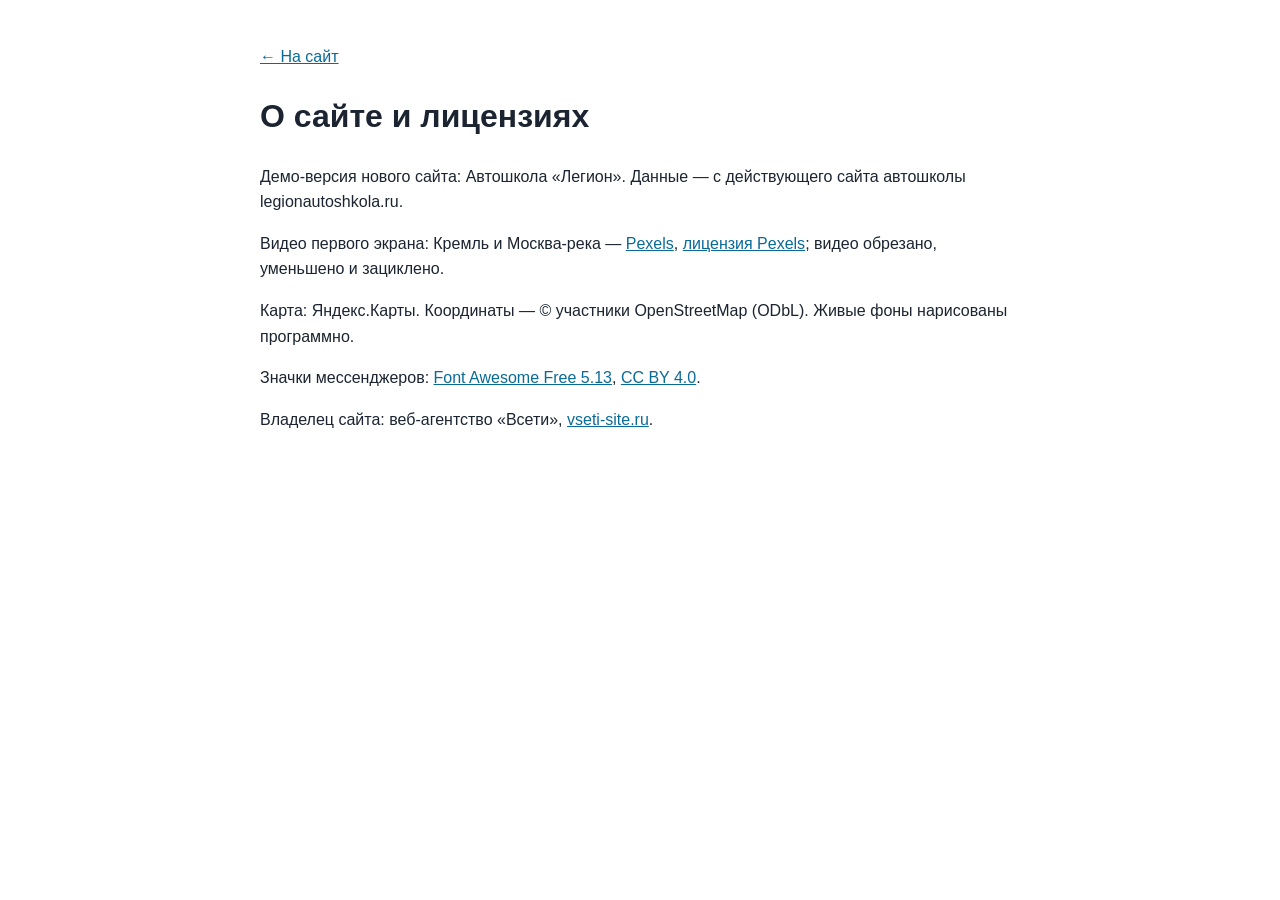
==== credits.html @ 0f0a2a5a "Автошкола «Легион»: этап 1 — главная, цены, контакты" ====
<!doctype html><html lang="ru"><head><meta charset="utf-8"><meta name="viewport" content="width=device-width,initial-scale=1"><meta name="robots" content="noindex"><title>О сайте — Автошкола «Легион»</title>
<style>body{font:16px/1.6 Inter,Arial,sans-serif;max-width:760px;margin:0 auto;padding:28px 18px;color:#1b2430}a{color:#0a6a96}</style></head><body>
<p><a href="./">← На сайт</a></p><h1>О сайте и лицензиях</h1>
<p>Демо-версия нового сайта: Автошкола «Легион». Данные — с действующего сайта автошколы legionautoshkola.ru.</p>
<p>Видео первого экрана: Кремль и Москва-река — <a href="https://www.pexels.com/video/34419646/" target="_blank" rel="noopener">Pexels</a>, <a href="https://www.pexels.com/license/" target="_blank" rel="noopener">лицензия Pexels</a>; видео обрезано, уменьшено и зациклено.</p>
<p>Карта: Яндекс.Карты. Координаты — © участники OpenStreetMap (ODbL). Живые фоны нарисованы программно.</p>
<p>Значки мессенджеров: <a href="https://fontawesome.com" target="_blank" rel="noopener">Font Awesome Free 5.13</a>, <a href="https://creativecommons.org/licenses/by/4.0/" target="_blank" rel="noopener">CC BY 4.0</a>.</p>
<p>Владелец сайта: веб-агентство «Всети», <a href="https://vseti-site.ru" target="_blank" rel="noopener">vseti-site.ru</a>.</p>
</body></html>
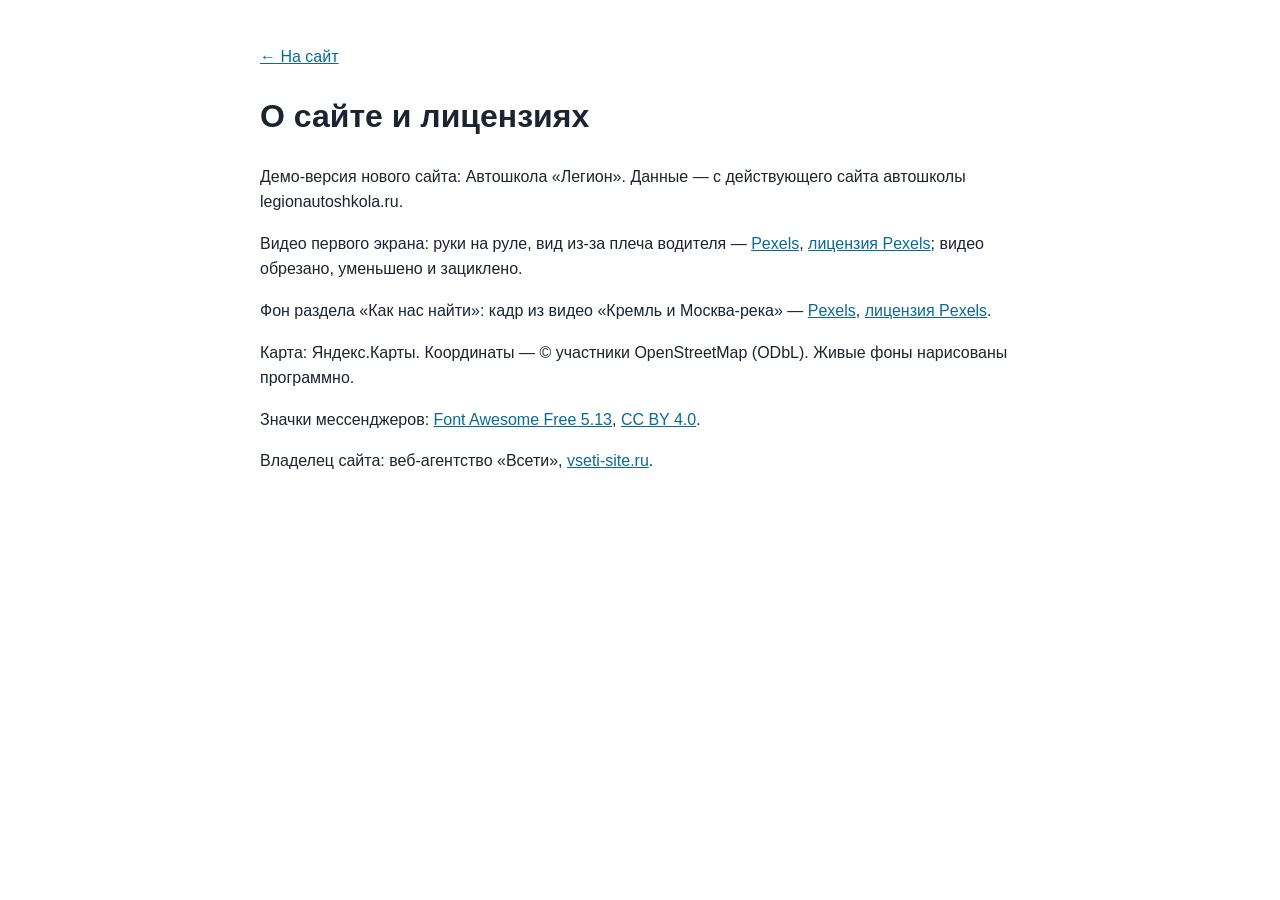
==== commit 32d0e6c8: "Первый экран: видео за рулём, без облаков; «Как нас найти»: за картой картинка города Co-Authored-By" ====
--- a/credits.html
+++ b/credits.html
@@ -2,7 +2,8 @@
 <style>body{font:16px/1.6 Inter,Arial,sans-serif;max-width:760px;margin:0 auto;padding:28px 18px;color:#1b2430}a{color:#0a6a96}</style></head><body>
 <p><a href="./">← На сайт</a></p><h1>О сайте и лицензиях</h1>
 <p>Демо-версия нового сайта: Автошкола «Легион». Данные — с действующего сайта автошколы legionautoshkola.ru.</p>
-<p>Видео первого экрана: Кремль и Москва-река — <a href="https://www.pexels.com/video/34419646/" target="_blank" rel="noopener">Pexels</a>, <a href="https://www.pexels.com/license/" target="_blank" rel="noopener">лицензия Pexels</a>; видео обрезано, уменьшено и зациклено.</p>
+<p>Видео первого экрана: руки на руле, вид из-за плеча водителя — <a href="https://www.pexels.com/video/13802600/" target="_blank" rel="noopener">Pexels</a>, <a href="https://www.pexels.com/license/" target="_blank" rel="noopener">лицензия Pexels</a>; видео обрезано, уменьшено и зациклено.</p>
+<p>Фон раздела «Как нас найти»: кадр из видео «Кремль и Москва-река» — <a href="https://www.pexels.com/video/34419646/" target="_blank" rel="noopener">Pexels</a>, <a href="https://www.pexels.com/license/" target="_blank" rel="noopener">лицензия Pexels</a>.</p>
 <p>Карта: Яндекс.Карты. Координаты — © участники OpenStreetMap (ODbL). Живые фоны нарисованы программно.</p>
 <p>Значки мессенджеров: <a href="https://fontawesome.com" target="_blank" rel="noopener">Font Awesome Free 5.13</a>, <a href="https://creativecommons.org/licenses/by/4.0/" target="_blank" rel="noopener">CC BY 4.0</a>.</p>
 <p>Владелец сайта: веб-агентство «Всети», <a href="https://vseti-site.ru" target="_blank" rel="noopener">vseti-site.ru</a>.</p>
